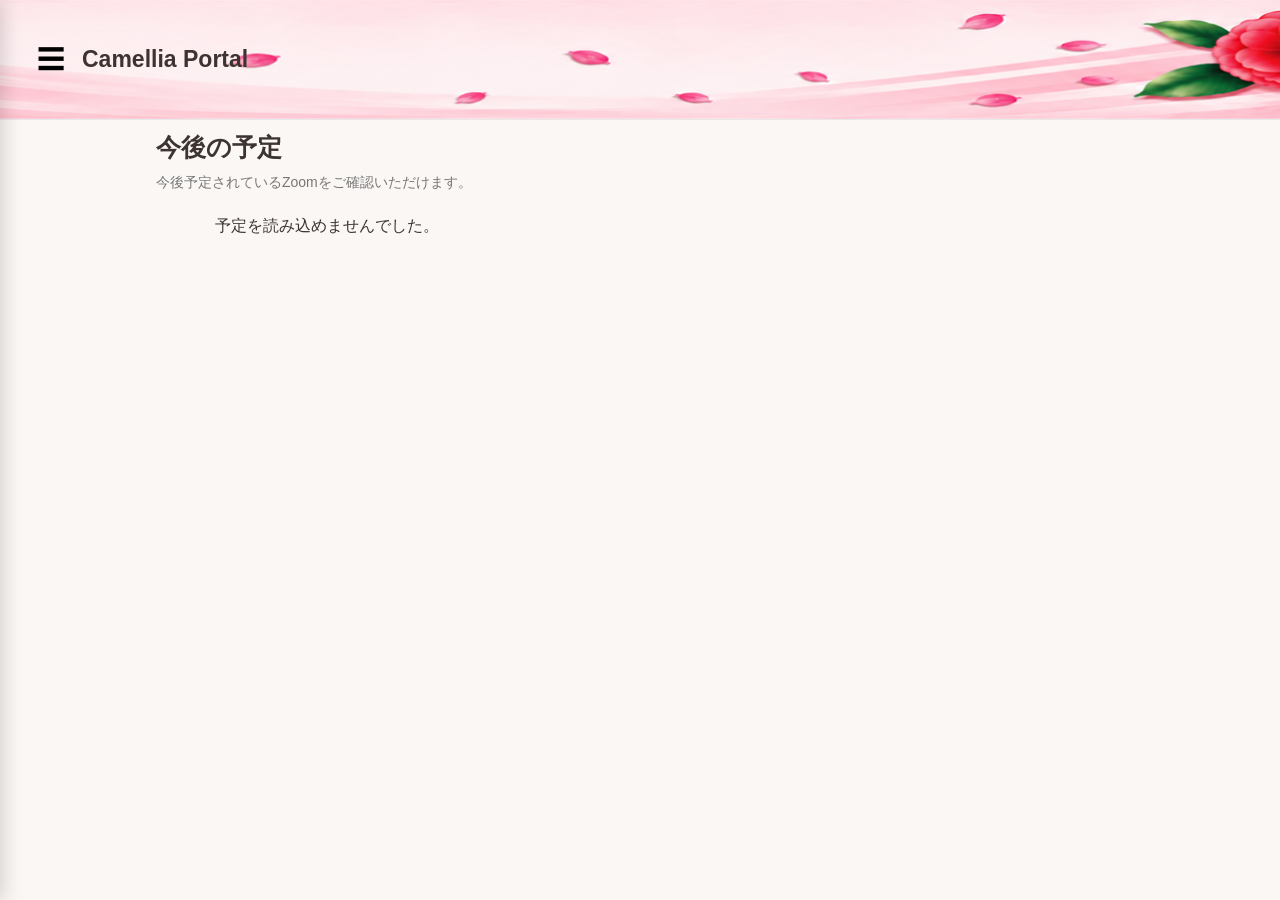
==== all-events.html @ b3baad12 "変更" ====
<!DOCTYPE html>
<html lang="ja">

<head>
    <meta charset="UTF-8">

    <meta
        name="viewport"
        content="width=device-width, initial-scale=1.0"
    >

    <meta
        name="theme-color"
        content="#8b1e3f"
    >

    <title>今後の予定 | Camellia Portal</title>

    <link
        rel="stylesheet"
        href="style.css"
    >
</head>


<body>

<header class="app-header">

    <button
        id="menuButton"
        class="menu-button"
        aria-label="メニューを開く"
        aria-expanded="false"
    >
        ☰
    </button>

    <div class="header-title">
        <h1>Camellia Portal</h1>
    </div>

</header>


<div
    id="menuOverlay"
    class="menu-overlay"
></div>


<aside
    id="sideMenu"
    class="side-menu"
    aria-hidden="true"
>

    <div class="side-menu-header">

        <div class="side-menu-title">
            Camellia Portal
        </div>

        <button
            id="closeMenuButton"
            class="close-menu-button"
            aria-label="メニューを閉じる"
        >
            ×
        </button>

    </div>


    <nav class="menu-list">

        <button
            class="menu-item"
            onclick="location.href='index.html'"
        >
            🏠 ホーム
        </button>

        <button
            class="menu-item"
            onclick="location.href='index.html'"
        >
            📋 予定表
        </button>

        <button
            class="menu-item"
            onclick="location.href='index.html'"
        >
            📅 カレンダー
        </button>

    </nav>

</aside>


<main class="app-main">

    <div class="page-title">

        <h2>
            今後の予定
        </h2>

        <p>
            今後予定されているZoomをご確認いただけます。
        </p>

    </div>


    <section class="schedule-section">

        <div id="allEvents">
            読み込み中...
        </div>

    </section>

</main>


<script src="all-events.js"></script>

</body>

</html>
---- style.css ----
/* =========================================
   Camellia Portal
   共通設定
========================================= */

* {
    box-sizing: border-box;
}

html {
    font-size: 16px;
    -webkit-text-size-adjust: 100%;
}

body {
    margin: 0;
    padding: 0;

    font-family:
        -apple-system,
        BlinkMacSystemFont,
        "Segoe UI",
        "Hiragino Kaku Gothic ProN",
        "Yu Gothic",
        sans-serif;

    background: #faf7f5;
color: #3d3432;

    line-height: 1.6;
}


/* =========================================
   ヘッダー
========================================= */

.app-header {
    position: sticky;
    top: 0;
    z-index: 1000;

    display: flex;
    align-items: center;

    width: 100%;
    min-height: 120px;

    background: #fff8fa url("header-bg-pc.png") center / cover no-repeat;
    border-bottom: 1px solid #e8e8e8;

    padding: 8px 16px;
}


.menu-button {
    width: 46px;
    height: 46px;

    border: none;
    border-radius: 12px;

    background: transparent;

    font-size: 28px;
    line-height: 1;

    cursor: pointer;

    display: flex;
    align-items: center;
    justify-content: center;

    -webkit-tap-highlight-color: transparent;
}


.menu-button:hover {
    background: #f1f1f1;
}


.header-title {
    flex: 1;
    min-width: 0;

    margin-left: 8px;
}


.header-title h1 {
    margin: 0;

    font-size: 21px;
    font-weight: 700;

    white-space: nowrap;
    overflow: hidden;
    text-overflow: ellipsis;
}


/* =========================================
   サイドメニュー
========================================= */

.menu-overlay {
    position: fixed;
    inset: 0;

    z-index: 1999;

    background: rgba(0, 0, 0, 0.45);

    opacity: 0;
    visibility: hidden;

    transition:
        opacity 0.2s ease,
        visibility 0.2s ease;
}


.menu-overlay.show {
    opacity: 1;
    visibility: visible;
}


.side-menu {
    position: fixed;

    top: 0;
    left: 0;
    bottom: 0;

    z-index: 2000;

    width: min(330px, 88vw);

    background: #ffffff;

    overflow-y: auto;

    transform: translateX(-100%);

    transition: transform 0.25s ease;

    box-shadow: 4px 0 18px rgba(0, 0, 0, 0.15);
}


.side-menu.show {
    transform: translateX(0);
}


.side-menu-header {
    display: flex;
    align-items: center;
    justify-content: space-between;

    min-height: 72px;

    padding: 12px 16px;

    border-bottom: 1px solid #eeeeee;
}


.side-menu-title {
    font-size: 20px;
    font-weight: 700;
}


.close-menu-button {
    width: 46px;
    height: 46px;

    border: none;
    border-radius: 50%;

    background: #f1f1f1;

    font-size: 28px;
    line-height: 1;

    cursor: pointer;
}


.menu-list {
    padding: 12px;
}


.menu-item {
    width: 100%;
    min-height: 50px;

    border: none;
    border-radius: 12px;

    background: transparent;

    padding: 10px 14px;

    font-size: 16px;
    text-align: left;

    cursor: pointer;
}


.menu-item:hover {
    background: #f4f4f4;
}


.menu-section-title {
    margin: 18px 12px 6px;

    color: #777;

    font-size: 13px;
    font-weight: 700;
}


/* =========================================
   メイン
========================================= */

.app-main {
    width: 100%;

    max-width: 1000px;

    margin: 0 auto;

    padding: 20px 16px 50px;
}


.view {
    display: none;
}


.active-view {
    display: block;
}


.page-title {
    margin-bottom: 20px;
}


.page-title h2 {
    margin: 0;

    font-size: 25px;
    line-height: 1.4;
}


.page-title p {
    margin: 6px 0 0;

    color: #777;

    font-size: 14px;
}


/* =========================================
   予定表・カレンダー切替
========================================= */

.view-tabs {
    display: flex;

    width: 100%;

    margin-bottom: 20px;

    background: #ffffff;

    border-radius: 14px;

    padding: 5px;

    box-shadow: 0 2px 8px rgba(0, 0, 0, 0.07);
}


.view-tab {
    flex: 1;

    min-height: 48px;

    border: none;
    border-radius: 10px;

    background: transparent;

    color: #666;

    font-size: 16px;
    font-weight: 600;

    cursor: pointer;
}


.view-tab.active {
    background: #c94f70;
    color: #ffffff;
}


/* =========================================
   スケジュール
========================================= */

.schedule-section {
    margin-bottom: 28px;
}


.schedule-section h3 {
    margin: 0 0 12px;

    font-size: 19px;
    color: #c94f70;
    padding-bottom: 6px;
border-bottom: 2px solid #f1c4cf;
}


.event-card {
    width: 100%;

    background: #ffffff;
border: 1px solid #f1c4cf;
    border-radius: 18px;

    padding: 16px;

    margin-bottom: 16px;

    box-shadow: 0 3px 10px rgba(0, 0, 0, 0.07);

    cursor: pointer;
    
}


.event-card:hover {
    transform: translateY(-1px);
}


.event-date {
    color: #c94f70;

    font-size: 16px;
    font-weight: 700;
}


.event-time {
    margin-top: 3px;

    color: #8a7777;

    font-size: 20px;
    font-weight: 600;
}


.event-title {
    margin-top: 7px;

    color: #222;

    font-size: 18px;
    font-weight: 700;

    line-height: 1.5;
}


/* =========================================
   Zoomボタン
========================================= */

.zoom-btn {
    display: inline-flex;
    align-items: center;
    justify-content: center;

    min-height: 46px;

    margin-top: 15px;

    padding: 10px 22px;

    border-radius: 24px;

    background: #2d8cff;
    color: #ffffff;

    text-decoration: none;

    font-size: 15px;
    font-weight: 700;
}


.zoom-btn:hover {
    opacity: 0.88;
}


/* =========================================
   カレンダー
========================================= */

.calendar-content {
    width: 100%;
}


.calendar-header {
    display: flex;
    align-items: center;
    justify-content: space-between;

    margin-bottom: 12px;
}


.calendar-header h3 {
    margin: 0;

    font-size: 20px;
}


.calendar-nav-button {
    width: 46px;
    height: 46px;

    border: none;
    border-radius: 12px;

    background: #ffffff;

    font-size: 18px;

    cursor: pointer;

    box-shadow: 0 2px 6px rgba(0, 0, 0, 0.08);
}


.calendar-weekdays {
    display: grid;

    grid-template-columns: repeat(7, minmax(0, 1fr));

    background: #ffffff;

    border-radius: 14px 14px 0 0;
}


.calendar-weekdays div {
    min-width: 0;

    padding: 10px 3px;

    text-align: center;

    color: #666;

    font-size: 13px;
    font-weight: 700;
}


#calendarGrid {
    display: grid;

    grid-template-columns: repeat(7, minmax(0, 1fr));

    background: #ffffff;

    border-radius: 0 0 14px 14px;

    overflow: hidden;
}


.calendar-day {
    min-width: 0;
    min-height: 105px;

    padding: 7px;

    border-top: 1px solid #eeeeee;
    border-right: 1px solid #eeeeee;

    cursor: pointer;
}


.calendar-day-number {
    font-size: 14px;
    font-weight: 700;
}


.calendar-event {
    width: 100%;

    margin-top: 5px;

    padding: 4px 5px;

    border-radius: 5px;

    background: #c94f70;
    color: #ffffff;

    font-size: 11px;
    line-height: 1.3;

    overflow: hidden;

    white-space: nowrap;
    text-overflow: ellipsis;
}


.calendar-empty {
    background: #fafafa;
}


/* =========================================
   使い方
========================================= */

.guide-page {
    width: 100%;

    max-width: 760px;

    margin: 0 auto;
}


.guide-page h2 {
    margin: 0 0 10px;

    font-size: 24px;
}


.guide-intro {
    margin: 0 0 20px;

    color: #666;

    font-size: 15px;
}


.guide-card {
    background: #ffffff;

    border-radius: 16px;

    padding: 20px;

    margin-bottom: 18px;

    box-shadow: 0 3px 10px rgba(0, 0, 0, 0.07);
}


.guide-card h3 {
    margin: 0 0 10px;

    font-size: 18px;
}


.guide-card ol {
    margin: 15px 0 0;

    padding-left: 25px;
}


.guide-card li {
    margin-bottom: 10px;
}


.guide-image-placeholder {
    display: flex;
    align-items: center;
    justify-content: center;

    min-height: 150px;

    margin-top: 18px;

    padding: 20px;

    border: 2px dashed #d8d8d8;
    border-radius: 12px;

    background: #fafafa;

    color: #888;

    text-align: center;
}


/* =========================================
   モーダル
========================================= */

.modal {
    position: fixed;
    inset: 0;

    z-index: 3000;

    display: none;

    align-items: center;
    justify-content: center;

    padding: 20px;

    background: rgba(0, 0, 0, 0.55);
}


.modal.show {
    display: flex;
}


.modal-content {
    position: relative;

    width: min(560px, 100%);

    max-height: 90vh;

    overflow-y: auto;

    background: #ffffff;

    border-radius: 24px;

    padding: 25px;
}


.modal-close {
    position: absolute;

    top: 12px;
    right: 12px;

    width: 44px;
    height: 44px;

    border: none;
    border-radius: 50%;

    background: #f8e7ec;

    font-size: 28px;

    cursor: pointer;
}


/* =========================================
   PC
========================================= */

@media (min-width: 901px) {
    .show-all-events-button {
        display: block;
        width: 100%;

        margin-top: 4px;
        padding: 10px 0;

        border: none;
        background: transparent;

        color: #c94f70;

        font-size: 15px;
        font-weight: 700;

        text-align: right;

        cursor: pointer;
    }
    .app-header {
        padding-left: 28px;
        padding-right: 28px;
    }


    .header-title h1 {
        font-size: 23px;
    }


    .app-main {
        padding-top: 10px;
    }


    .view-tabs {
        max-width: 500px;

        margin-left: auto;
        margin-right: auto;
    }


    .schedule-section {
        max-width: 850px;

        margin-left: auto;
        margin-right: auto;
    }
    #scheduleContent {
        display: grid;
        grid-template-columns: repeat(3, minmax(0, 1fr));
        gap: 24px;
    }

    .event-card {
        padding: 20px 22px;
    }

}


/* =========================================
   タブレット / iPad
========================================= */

@media (min-width: 601px) and (max-width: 900px) {

    .app-main {
        padding-left: 25px;
        padding-right: 25px;
    }


    .side-menu {
        width: 360px;
    }


    .calendar-day {
        min-height: 115px;
    }


    .calendar-event {
        font-size: 12px;
    }

}


/* =========================================
   スマホ
========================================= */

@media (max-width: 600px) {

    .app-header {
        min-height: 58px;
        background-image: url("header-bg-mobile.png");
        background-position: right center;
background-size: auto 58px;
        padding: 6px 10px;
    }


    .menu-button {
        width: 44px;
        height: 44px;

        font-size: 26px;
    }


    .header-title h1 {
        font-size: 19px;
    }


    .app-main {
        padding: 16px 12px 40px;
    }


    .page-title h2 {
        font-size: 22px;
    }


    .view-tabs {
        margin-bottom: 16px;
    }


    .view-tab {
        min-height: 46px;

        font-size: 15px;
    }


    .schedule-section h3 {
        font-size: 18px;
    }


    .event-card {
        padding: 16px;

        border-radius: 15px;
    }


    .event-title {
        font-size: 17px;
    }


    .calendar-day {
        min-height: 75px;

        padding: 5px;
    }


    .calendar-weekdays div {
        padding: 8px 2px;

        font-size: 11px;
    }


    .calendar-day-number {
        font-size: 13px;
    }


    .calendar-event {
        padding: 3px;

        font-size: 10px;
    }


    .guide-card {
        padding: 17px;
    }


    .guide-page h2 {
        font-size: 22px;
    }


    .modal {
        align-items: stretch;

        padding: 0;
    }


    .modal-content {
        width: 100%;
        max-height: none;

        border-radius: 0;

        padding: 20px;
    }

}


/* =========================================
   小さいスマホ
========================================= */

@media (max-width: 380px) {

    .app-main {
        padding-left: 10px;
        padding-right: 10px;
    }


    .header-title h1 {
        font-size: 18px;
    }


    .view-tab {
        font-size: 14px;
    }


    .calendar-day {
        min-height: 68px;

        padding: 4px;
    }


    .calendar-event {
        font-size: 9px;
    }


    .guide-card {
        padding: 15px;
    }

}
/* =========================================
   Camellia Portal
   予定カード強化
========================================= */

.event-card {
    overflow: hidden;
    transition:
        transform 0.18s ease,
        box-shadow 0.18s ease;
}

.event-card:active {
    transform: scale(0.99);
}


/* 催事画像：一覧ではコンパクトに表示 */

.event-image {
    display: block;

    width: 100%;
    max-width: 100%;

    height: 180px;

    margin: 0 0 16px;

    object-fit: cover;

    border-radius: 16px;
}


/* PC */

@media (min-width: 601px) {

    .event-image {
        height: 200px;
    }

}


/* スマホ */

@media (max-width: 600px) {

    .event-image {
        height: 160px;
    }

}


/* 日付 */

.event-date {
    display: flex;
    align-items: center;

    gap: 6px;
}


/* 時間 */

.event-time {
    margin-top: 5px;
}


/* タイトル */

.event-title {
    word-break: break-word;
}


/* 説明 */

.event-description {
    margin-top: 16px;

    color: #666;

    font-size: 15px;

    white-space: pre-wrap;
}


/* Zoomボタン */

.zoom-btn {
    min-width: 170px;

    box-shadow:
        0 3px 8px rgba(45, 140, 255, 0.22);

    transition:
        transform 0.15s ease,
        opacity 0.15s ease;
}


.zoom-btn:active {
    transform: scale(0.97);
}


/* 予定がない場合 */

.empty-message {
    padding: 24px 18px;

    background: #ffffff;

    border-radius: 14px;

    color: #777;

    text-align: center;

    box-shadow:
        0 2px 8px rgba(0, 0, 0, 0.05);
}


/* 今日の予定を少し強調 */

.today-highlight {
    border-left: 5px solid #c94f70;
}


/* 次回予定 */

.next-highlight {
    border-left: 5px solid #2d8cff;
}
/* 一覧画面の催事画像 */

.event-thumbnail {
    display: block;
    width: 100%;
    height: 200px;
    object-fit: cover;
    border-radius: 12px;
    margin: 0 0 16px;
}


/* スマホ */

@media (max-width: 600px) {

    .event-thumbnail {
        height: 160px;
    }

}
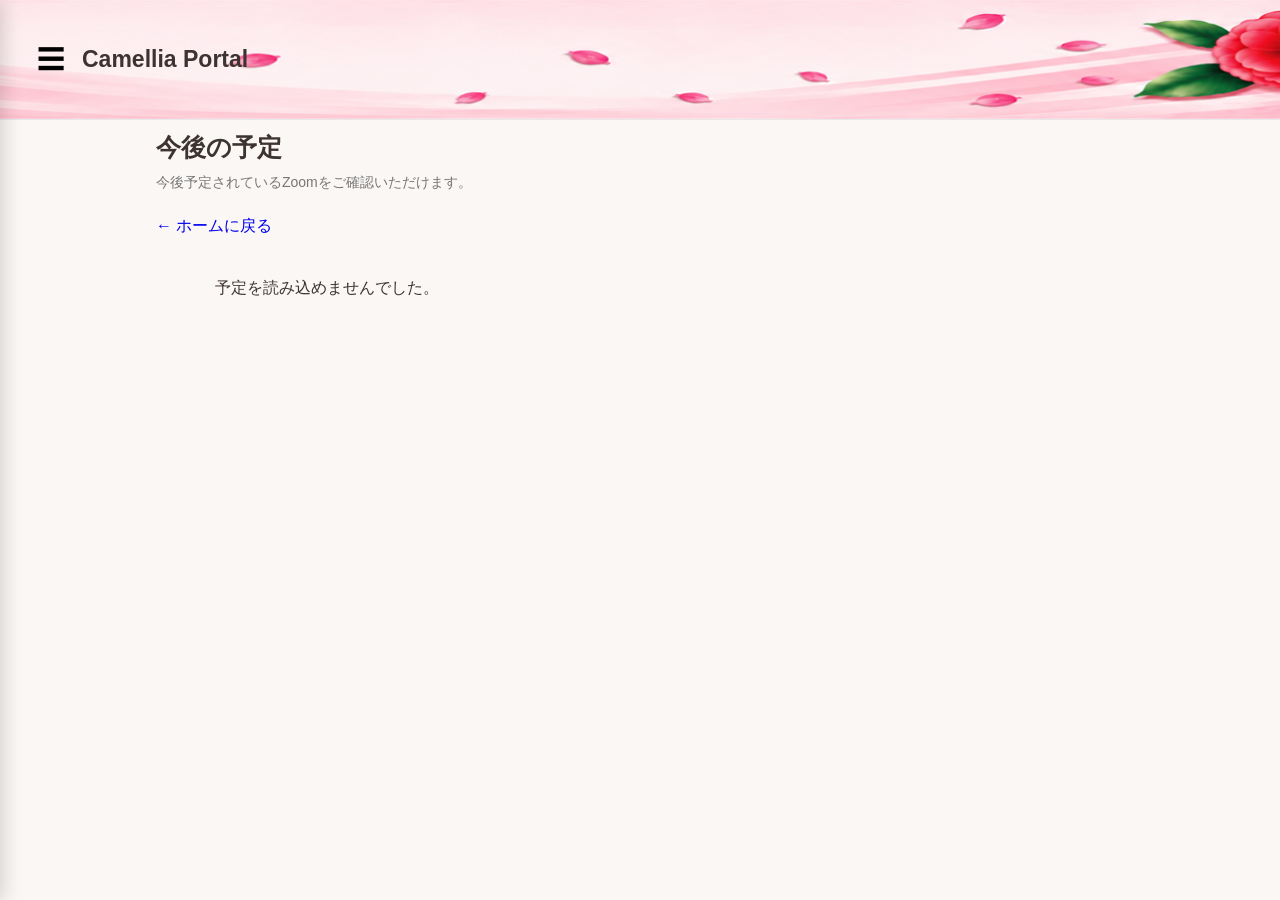
==== commit a97bad1c: "変更" ====
--- a/all-events.html
+++ b/all-events.html
@@ -113,7 +113,18 @@
         </p>
 
     </div>
-
+<a
+    href="index.html"
+    class="secondary-button"
+    style="
+        display: inline-block;
+        margin-bottom: 20px;
+        text-decoration: none;
+        text-align: center;
+    "
+>
+    ← ホームに戻る
+</a>
 
     <section class="schedule-section">
 
